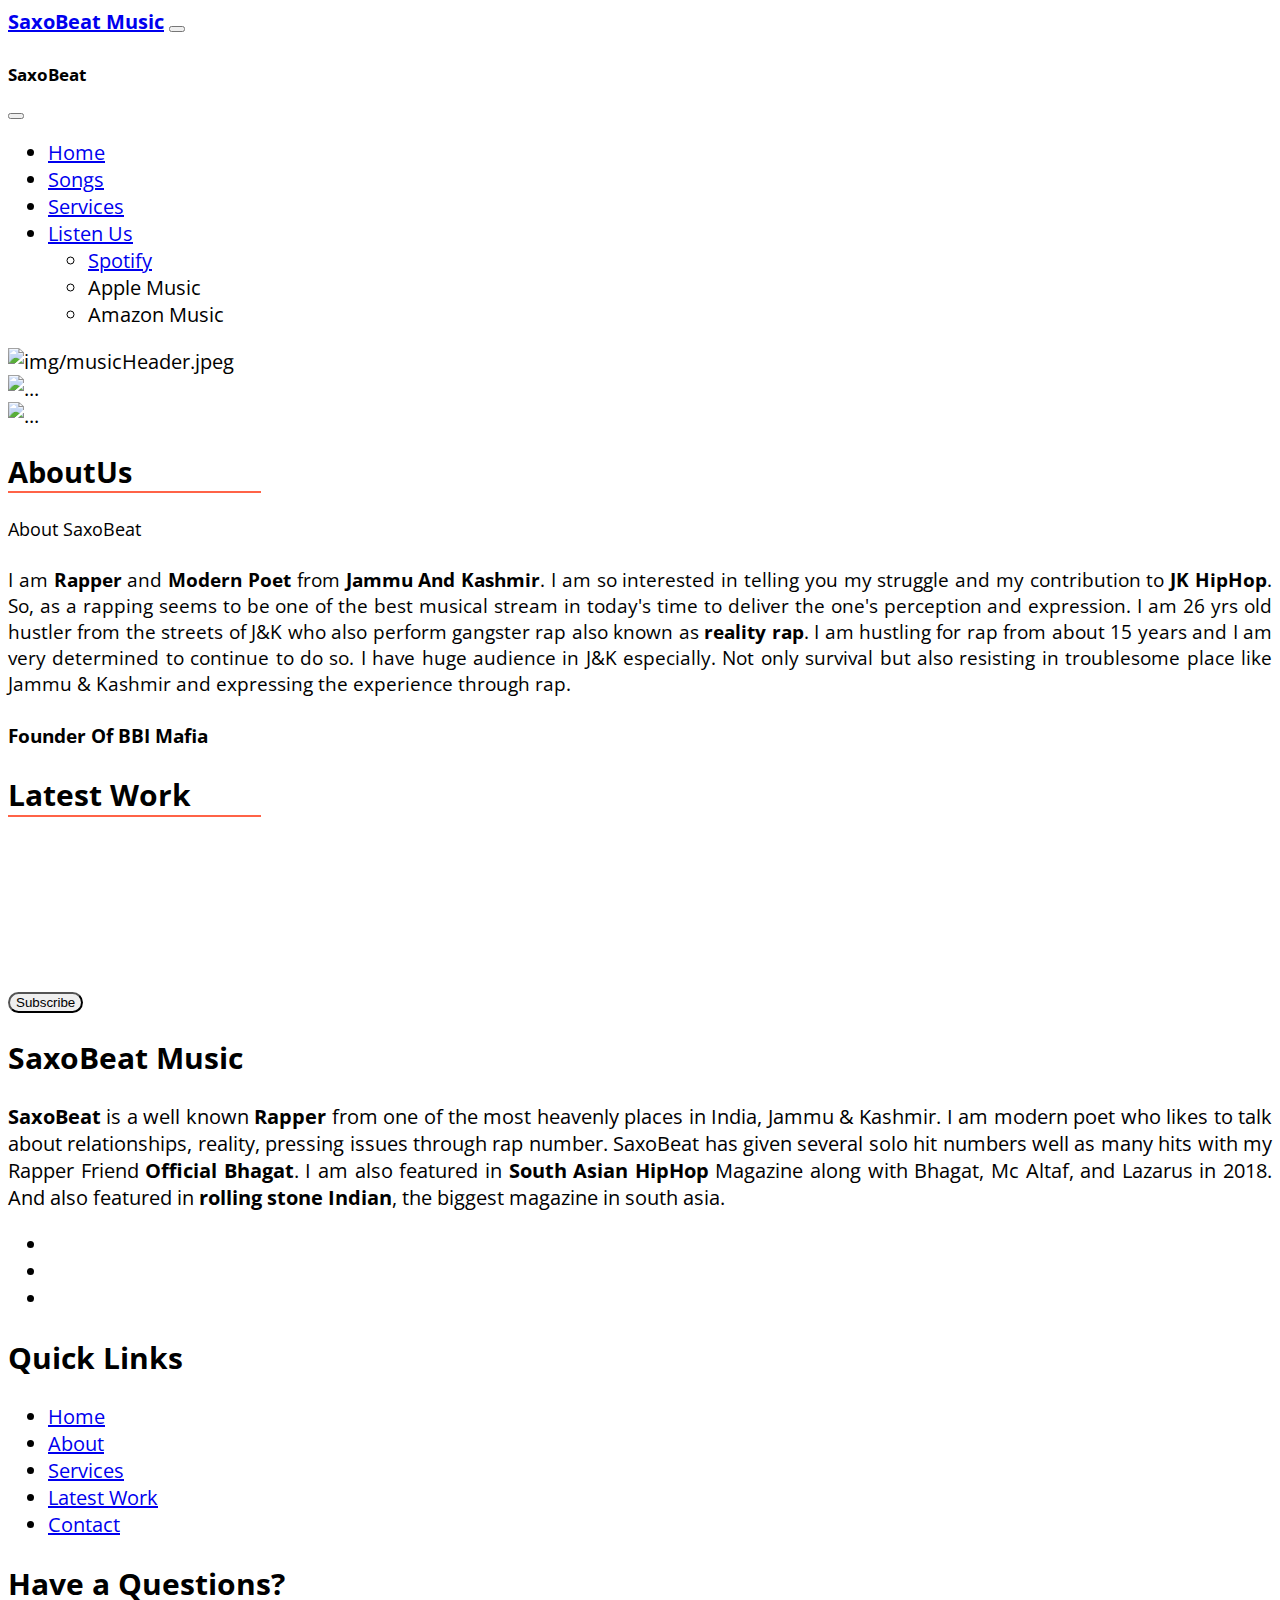
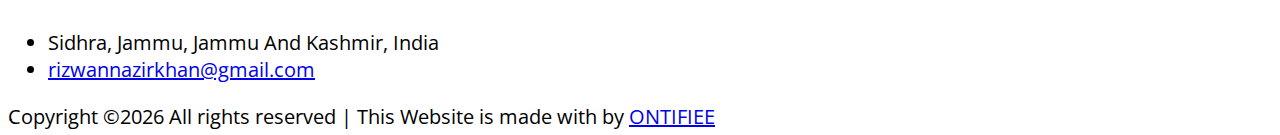
==== index.html @ baacda88 "codr" ====
<!DOCTYPE html5>
<html lang="en">
<head>
  <meta charset="UTF-8">
  <meta http-equiv="X-UA-Compatible" content="IE=Edge">
  
    <meta name="description" content="SaxoBeat website">
    <meta name="keywords" content="Rapper, Jammu Rapper, Music,  Director, beat produce, audio production, lyrics wirting, company, bbi, saxobeat, best rapper, bhagat, bohimia, kdm">
    <meta name="author" content="Hardhik Gupta">
  
  
  <meta name="viewport" content="width=device-width, initial-scale=1">

  <title>SaxoBeat-BBI</title>
  
  <!-- HTML5-->
  

  <!-- Custom Styles -->
      <link href="https://fonts.googleapis.com/css?family=Poppins:300,400,500,600,700,800,900" rel="stylesheet">
	
		<link rel="stylesheet" href="bootstrap-footer-11/css/ionicons.min.css">
		<link rel="stylesheet" href="bootstrap-footer-11/css/style.css">
  <link href="https://cdn.jsdelivr.net/npm/bootstrap@5.1.3/dist/css/bootstrap.min.css" rel="stylesheet" integrity="sha384-1BmE4kWBq78iYhFldvKuhfTAU6auU8tT94WrHftjDbrCEXSU1oBoqyl2QvZ6jIW3" crossorigin="anonymous">
<link rel="preconnect" href="https://fonts.googleapis.com">
<link rel="preconnect" href="https://fonts.gstatic.com" crossorigin>
<link href="https://fonts.googleapis.com/css2?family=Open+Sans:wdth,wght@94.9,357&display=swap" rel="stylesheet">

  <link rel="stylesheet" href="style.css">
</head>

<body>
<nav class="navbar fixed-top navbar-light" style="font-family: -apple-system, BlinkMacSystemFont, 'Segoe UI', Roboto, Oxygen, Ubuntu, Cantarell, 'Open Sans', 'Helvetica Neue', sans-serif">
    <div class="container-fluid">
      <a class="navbar-brand" href="#"><b>SaxoBeat Music</b></a>
      <button class="navbar-toggler" type="button" data-bs-toggle="offcanvas" data-bs-target="#offcanvasNavbar" aria-controls="offcanvasNavbar">
        <span class="navbar-toggler-icon"></span>
      </button>
      <div class="offcanvas offcanvas-end" tabindex="-1" id="offcanvasNavbar" aria-labelledby="offcanvasNavbarLabel">
        <div class="offcanvas-header">
          <h5 class="offcanvas-title" id="offcanvasNavbarLabel">SaxoBeat</h5>
          <button type="button" class="btn-close text-reset" data-bs-dismiss="offcanvas" aria-label="Close"></button>
        </div>
        <div class="offcanvas-body">
          <ul class="navbar-nav justify-content-end flex-grow-1 pe-3">
            <li class="nav-item">
              <a class="nav-link active" aria-current="page" href="#">Home</a>
            </li>
            <li class="nav-item">
              <a class="nav-link" href="https://m.youtube.com/c/SaxobeatBBI/videos" target="_blank">Songs</a>
            </li>
            <li class="nav-item">
              <a class="nav-link" href="service.html">Services</a>
            </li>
            <li class="nav-item dropdown">
              <a class="nav-link dropdown-toggle" href="#" id="offcanvasNavbarDropdown" role="button" data-bs-toggle="dropdown" aria-expanded="false">
                Listen Us
              </a>
              <ul class="dropdown-menu text-left" aria-labelledby="offcanvasNavbarDropdown">
                <li class="ml-3"><a class="dropdown-item " href="https://open.spotify.com/artist/5TXiwuirYsRTkWQV0oVe31?si=eOB0Rk6CQMGgGE0AgEMuUg&utm_source=copy-link" target="_blank">Spotify</a></li>
                <li class="ml-3"><a class="dropdown-item" href="https://music.apple.com/in/artist/saxobeat-bbi/1510904203" target="_blank"></a>Apple Music</li>
              
                <li class="ml-3"><a class="dropdown-item" href="https://music.amazon.com/artists/B087WYHBPH/saxobeat-bbi" target="_blank"></a>Amazon Music</li>
              </ul>
            </li>
          </ul>

        </div>
      </div>
    </div>
  </nav>
  <header>
    
    
    
    <div id="carouselExampleSlidesOnly" class="carousel slide" data-bs-ride="carousel">
      <div class="carousel-inner">
        <div class="carousel-item active">
          <img src="img/musicHeader.jpeg" class="d-block w-100" alt="img/musicHeader.jpeg">
        </div>
        <div class="carousel-item">
          <img src="img/musicHeader1.jpeg" class="d-block w-100" alt="..." >
        </div>
        <div class="carousel-item">
          <img src="img/musicHeader2.jpeg" class="d-block w-100" alt="..." >
        </div>
      </div>
    </div>
    
    
    <div  class="container mt-5 pt-5 pl-3 pr-3" id="aboutUs" style="font-size: 19px">
      <h2 class="heading">AboutUs</h2>
      <span class="text-muted " style="font-size: 18px;">About SaxoBeat</span><br><br>
      I am <b>Rapper</b> and <b>Modern Poet</b> from <b>Jammu And Kashmir</b>. I am so interested in telling you my struggle and my contribution to <b>JK HipHop</b>. So,  as a rapping seems to be one of the best musical stream in today's time to deliver the one's perception  and expression. I am <script type="text/javascript" charset="utf-8">
        document.write(new Date().getFullYear()-2000)
      </script> yrs old hustler from the streets of J&K who also perform gangster rap also known as <b>reality rap</b>. I am hustling for rap from about <script type="text/javascript" charset="utf-8">
        document.write(new Date().getFullYear()-2011)
      </script> years and I am very determined to continue to do so.  I have huge audience in J&K especially. Not only survival but also resisting in troublesome place like Jammu & Kashmir and expressing the experience through rap. 
<br><br><b>Founder Of BBI Mafia</b>
    </div>
    
    <div class="container mt-4 pt-5 pl-3 pr-3" id="latestWork">
      
      <h2 class="mb-4 heading">Latest Work</h2>

<iframe id="latestVideoEmbed" vnum='1' cid="UCgUmIK6sSgyuKp8fHrLFGMQ" width="100%" height="" frameborder="0" allow="accelerometer; autoplay; clipboard-write; encrypted-media; gyroscope; picture-in-picture" allowfullscreen style="border-radius:  5px"></iframe>





    </div>
    
    
    
  </header>
  
  
  
  
  

  
  		<footer class="footer-01 mt-5 siteFooter " id="footer">
			<div class="container">
			  <a href="https://youtube.com/c/SaxobeatBBI" target="_blank">
			  <button class="btn btn-danger btn-block btn-lg mb-5" style="border-radius: 50px" type="button">Subscribe</button></a>
				<div class="row">
					<div class="col-md-6 col-lg-3 mb-4 mb-md-0">
						<h2 class="footer-heading">SaxoBeat Music</h2>
						<p><b>SaxoBeat</b> is a well known <b>Rapper</b> from one of the most heavenly places in India, Jammu & Kashmir. I am modern poet who likes to talk about relationships, reality, pressing issues through rap number. SaxoBeat has given several solo hit numbers well as many hits with my Rapper Friend <b>Official Bhagat</b>. I am also featured in <b>South Asian HipHop</b> Magazine along with Bhagat, Mc Altaf, and Lazarus in 2018. And also featured in <b>rolling stone Indian</b>, the biggest magazine in south asia.</p>
						<ul class="ftco-footer-social p-0">
              <li class="ftco-animate"><a href="https://twitter.com/saxobeat_bbi?t=h6hqri4G_x53JL5yyvgw-w&s=09" data-toggle="tooltip" data-placement="top" title="Twitter" target="_blank"><span class="ion-logo-twitter"></span></a></li>
              <li class="ftco-animate"><a href="https://m.facebook.com/rapper.saxobeat/?ref=page_internal&mt_nav=0" data-toggle="tooltip" data-placement="top" title="Facebook" target="_blank"><span class="ion-logo-facebook"></span></a></li>
              <li class="ftco-animate"><a href="https://instagram.com/saxobeat.music" data-toggle="tooltip" data-placement="top" title="Instagram" target="_blank"><span class="ion-logo-instagram"></span></a></li>
            </ul>
					</div>

          
					<div class="col-md-6 col-lg-3 pl-lg-5 mb-4 mb-md-0">
						<h2 class="footer-heading">Quick Links</h2>
						<ul class="list-unstyled">
              <li><a href="#" class="py-2 d-block">Home</a></li>
              <li><a href="#aboutUs" class="py-2 d-block">About</a></li>
              <li><a href="service.html" class="py-2 d-block">Services</a></li>
              <li><a href="#latestWork" class="py-2 d-block">Latest Work</a></li>
              <li><a href="#contact" class="py-2 d-block">Contact</a></li>
            </ul>
					</div>
					<div class="col-md-6 col-lg-3 mb-4 mb-md-0" id="contact">
						<h2 class="footer-heading">Have a Questions?</h2>
						<div class="block-23 mb-3">
              <ul>
                <li><span class="icon ion-ios-pin"></span><span class="text">Sidhra, Jammu, Jammu And Kashmir, India</span></li>

<!-- Modal -->

                <li><a href="mailto:rizwannazirkhan@gmail.com"><span class="icon ion-ios-send"></span><span class="text">rizwannazirkhan@gmail.com</span></a></li>
              </ul>
            </div>
					</div>
				</div>
				<div class="row mt-5">
          <div class="col-md-12 text-center">

            <p class="copyright"><!-- Link back to Colorlib can't be removed. Template is licensed under CC BY 3.0. -->
  Copyright &copy;<script>document.write(new Date().getFullYear());</script> All rights reserved | This Website is made with <i class="ion-ios-heart" aria-hidden="true"></i> by <a href="https://ontifiee.revokane.com" target="_blank">ONTIFIEE</a>
  <!-- Link back to Colorlib can't be removed. Template is licensed under CC BY 3.0. --></p>
          </div>
        </div>
			</div>
		</footer>
		
		 <script src="https://code.jquery.com/jquery-3.1.1.slim.min.js"></script>
   
		<script src="https://ajax.googleapis.com/ajax/libs/jquery/2.1.1/jquery.min.js"></script>
		

    <script src="bootstrap-footer-11/js/jquery.min.js"></script>
    <script src="bootstrap-footer-11/js/popper.js"></script>
    <script src="bootstrap-footer-11/js/bootstrap.min.js"></script>
    <script src="bootstrap-footer-11/js/main.js"></script>.
  
  <!-- Project -->
<script src="https://cdn.jsdelivr.net/npm/bootstrap@5.1.3/dist/js/bootstrap.bundle.min.js" integrity="sha384-ka7Sk0Gln4gmtz2MlQnikT1wXgYsOg+OMhuP+IlRH9sENBO0LRn5q+8nbTov4+1p" crossorigin="anonymous"></script>


  <script src="main.js"></script>
</body>
</html>
---- style.css ----
/*css*/
body {
    font-size: 15pt;
    font-family: 'Open Sans';   
    text-align: justify
}
.header {
  height: 300px;
  padding-top: 18%;
  text-align: center
}
.image {
  width: 100%;
}
.heading{
  border-bottom: 2px solid tomato;
  width: 20%
}
footer{
  margin-bottom: -50px;
  font-family: -apple-system, BlinkMacSystemFont, 'Segoe UI', Roboto, Oxygen, Ubuntu, Cantarell, 'Open Sans', 'Helvetica Neue', sans-serif
}
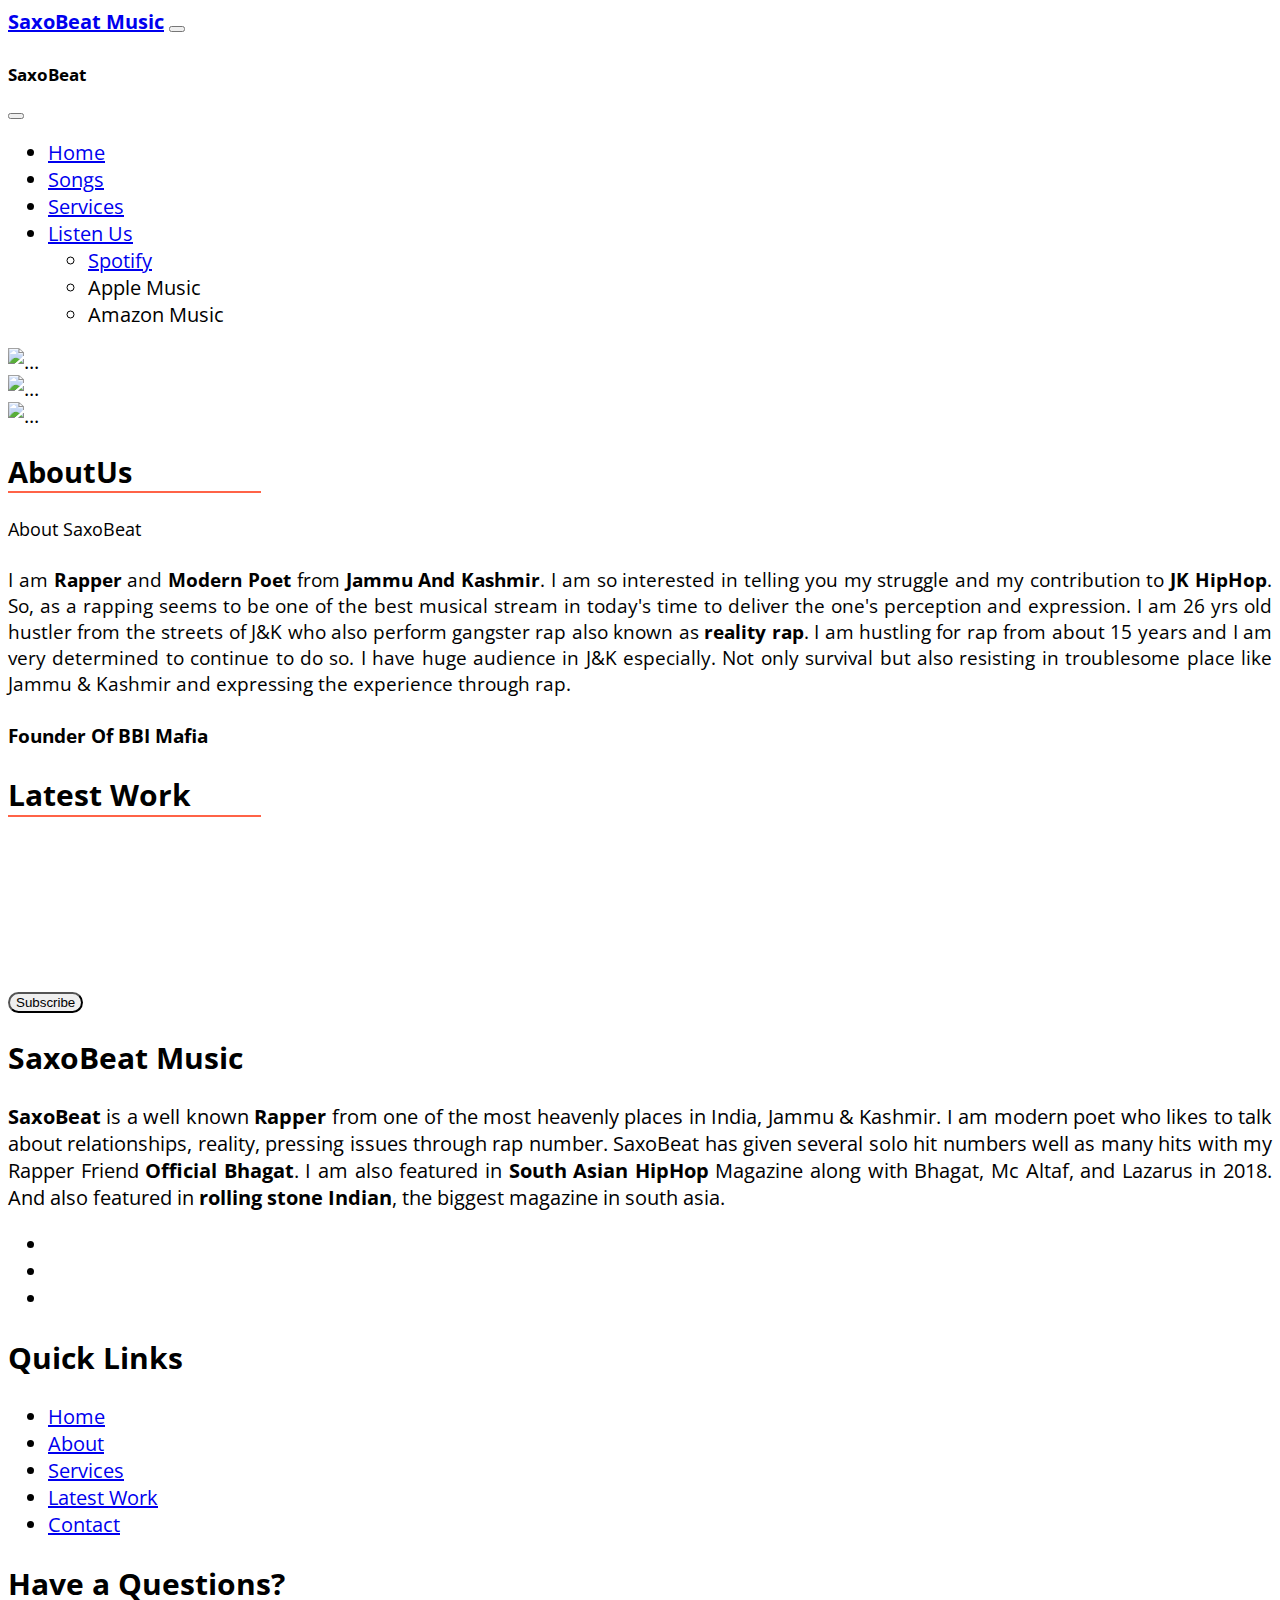
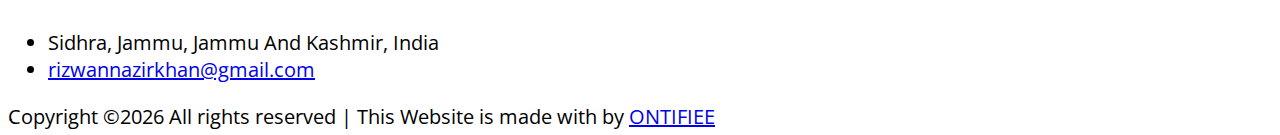
==== commit b537e53d: "image error resolved" ====
--- a/index.html
+++ b/index.html
@@ -76,7 +76,7 @@
     <div id="carouselExampleSlidesOnly" class="carousel slide" data-bs-ride="carousel">
       <div class="carousel-inner">
         <div class="carousel-item active">
-          <img src="img/musicHeader.jpeg" class="d-block w-100" alt="img/musicHeader.jpeg">
+          <img src="img/musicHeader.png" class="d-block w-100" alt="...">
         </div>
         <div class="carousel-item">
           <img src="img/musicHeader1.jpeg" class="d-block w-100" alt="..." >
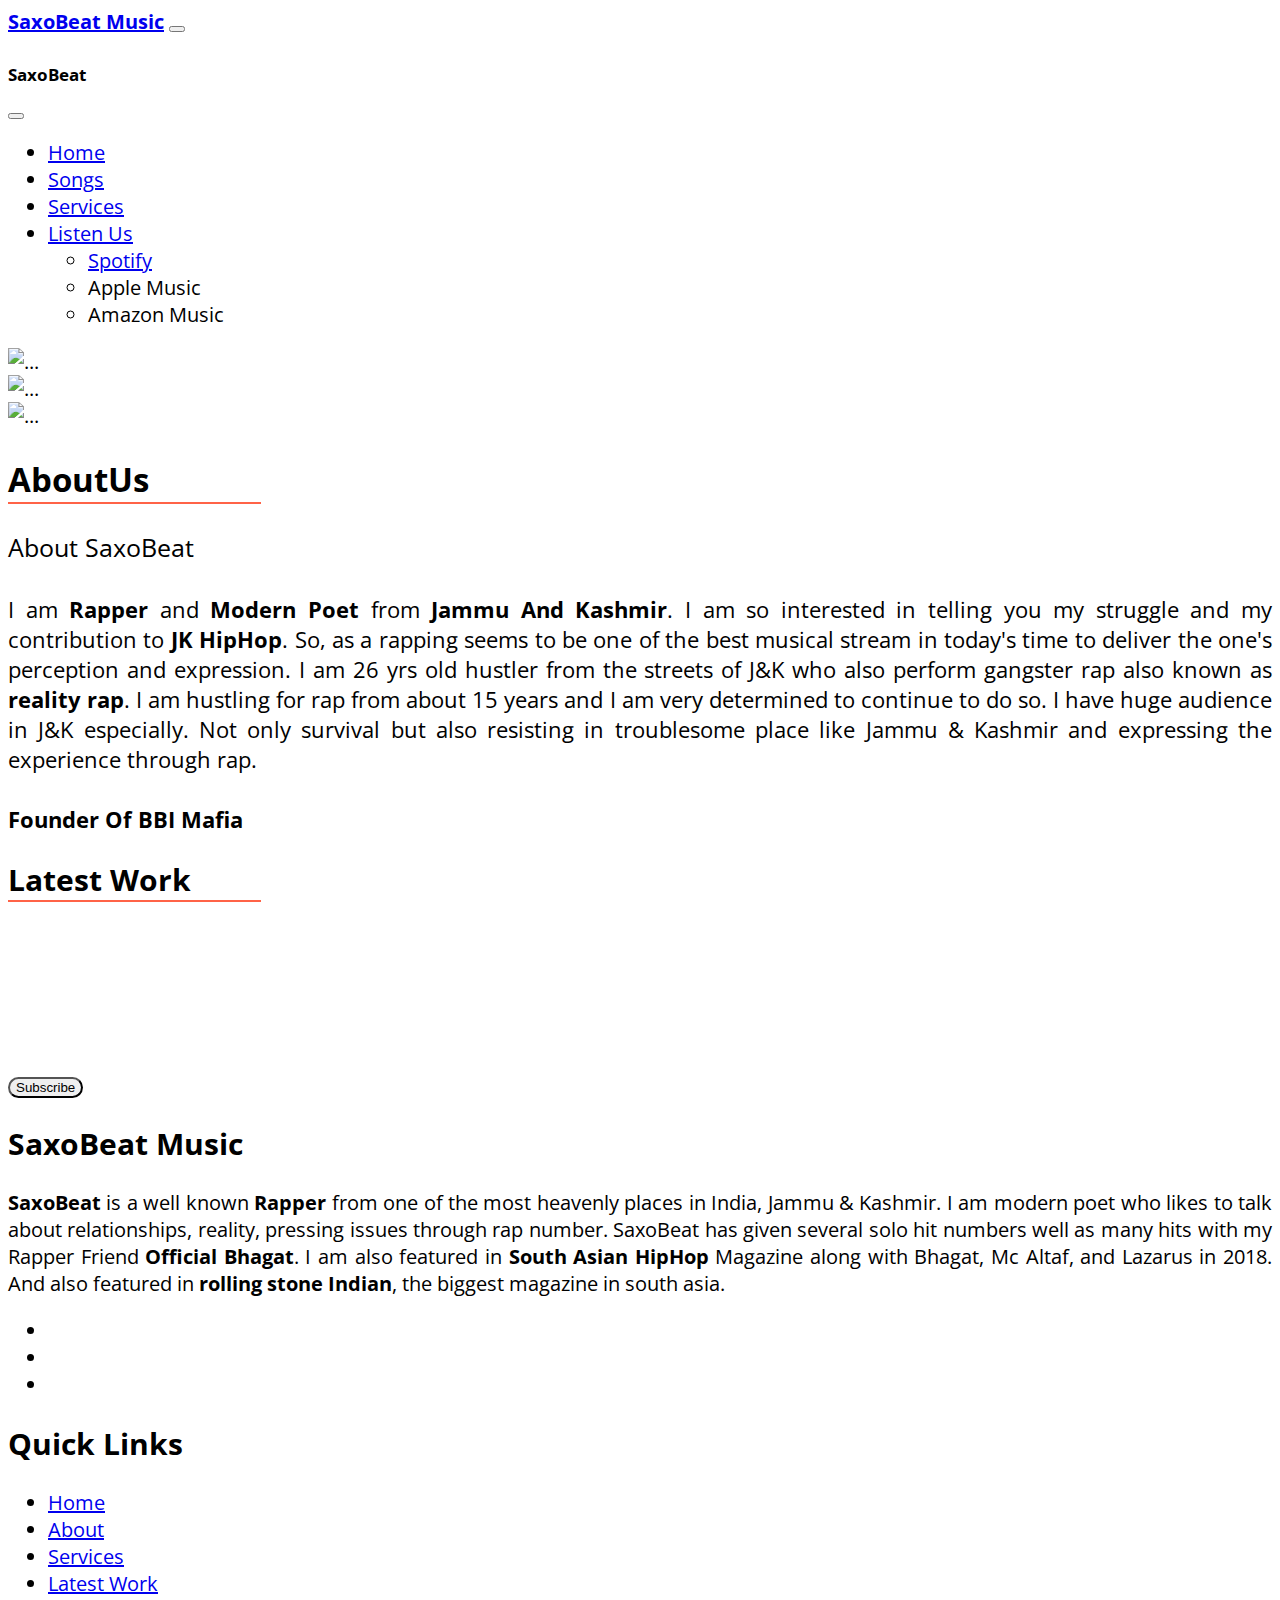
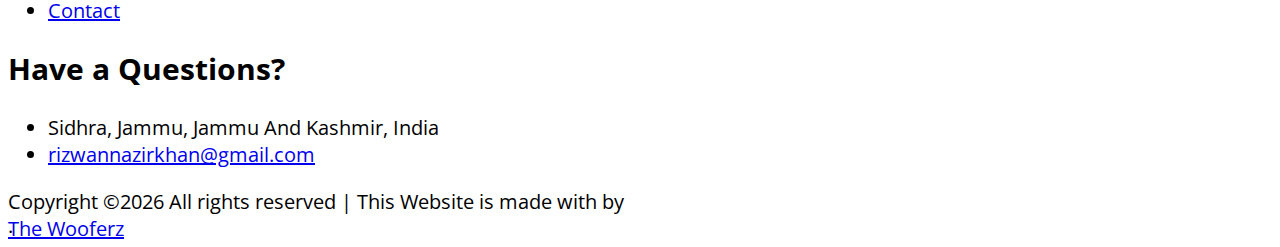
==== commit 1181f197: "" ====
--- a/index.html
+++ b/index.html
@@ -88,9 +88,9 @@
     </div>
     
     
-    <div  class="container mt-5 pt-5 pl-3 pr-3" id="aboutUs" style="font-size: 19px">
+    <div  class="container mt-5 pt-5 pl-3 pr-3" id="aboutUs" style="font-size: 1.1em">
       <h2 class="heading">AboutUs</h2>
-      <span class="text-muted " style="font-size: 18px;">About SaxoBeat</span><br><br>
+      <span class="text-muted " style="font-size:1.125em;">About SaxoBeat</span><br><br>
       I am <b>Rapper</b> and <b>Modern Poet</b> from <b>Jammu And Kashmir</b>. I am so interested in telling you my struggle and my contribution to <b>JK HipHop</b>. So,  as a rapping seems to be one of the best musical stream in today's time to deliver the one's perception  and expression. I am <script type="text/javascript" charset="utf-8">
         document.write(new Date().getFullYear()-2000)
       </script> yrs old hustler from the streets of J&K who also perform gangster rap also known as <b>reality rap</b>. I am hustling for rap from about <script type="text/javascript" charset="utf-8">
@@ -103,7 +103,7 @@
       
       <h2 class="mb-4 heading">Latest Work</h2>
 
-<iframe id="latestVideoEmbed" vnum='1' cid="UCgUmIK6sSgyuKp8fHrLFGMQ" width="100%" height="" frameborder="0" allow="accelerometer; autoplay; clipboard-write; encrypted-media; gyroscope; picture-in-picture" allowfullscreen style="border-radius:  5px"></iframe>
+<iframe id="latestVideoEmbed" vnum='1' cid="UCgUmIK6sSgyuKp8fHrLFGMQ" width="100%" height="" frameborder="0" allow="accelerometer; autoplay; clipboard-write; encrypted-media; gyroscope; picture-in-picture" allowfullscreen style="border-radius:  0.313em"></iframe>
 
 
 
@@ -124,7 +124,7 @@
   		<footer class="footer-01 mt-5 siteFooter " id="footer">
 			<div class="container">
 			  <a href="https://youtube.com/c/SaxobeatBBI" target="_blank">
-			  <button class="btn btn-danger btn-block btn-lg mb-5" style="border-radius: 50px" type="button">Subscribe</button></a>
+			  <button class="btn btn-danger btn-block btn-lg mb-5" style="border-radius: 3.125em" type="button">Subscribe</button></a>
 				<div class="row">
 					<div class="col-md-6 col-lg-3 mb-4 mb-md-0">
 						<h2 class="footer-heading">SaxoBeat Music</h2>
@@ -164,7 +164,7 @@
           <div class="col-md-12 text-center">
 
             <p class="copyright"><!-- Link back to Colorlib can't be removed. Template is licensed under CC BY 3.0. -->
-  Copyright &copy;<script>document.write(new Date().getFullYear());</script> All rights reserved | This Website is made with <i class="ion-ios-heart" aria-hidden="true"></i> by <a href="https://ontifiee.revokane.com" target="_blank">ONTIFIEE</a>
+  Copyright &copy;<script>document.write(new Date().getFullYear());</script> All rights reserved | This Website is made with <i class="ion-ios-heart" aria-hidden="true"></i> by <br><a href="https://www.thewooferz.ml" target="_blank">The Wooferz</a>
   <!-- Link back to Colorlib can't be removed. Template is licensed under CC BY 3.0. --></p>
           </div>
         </div>
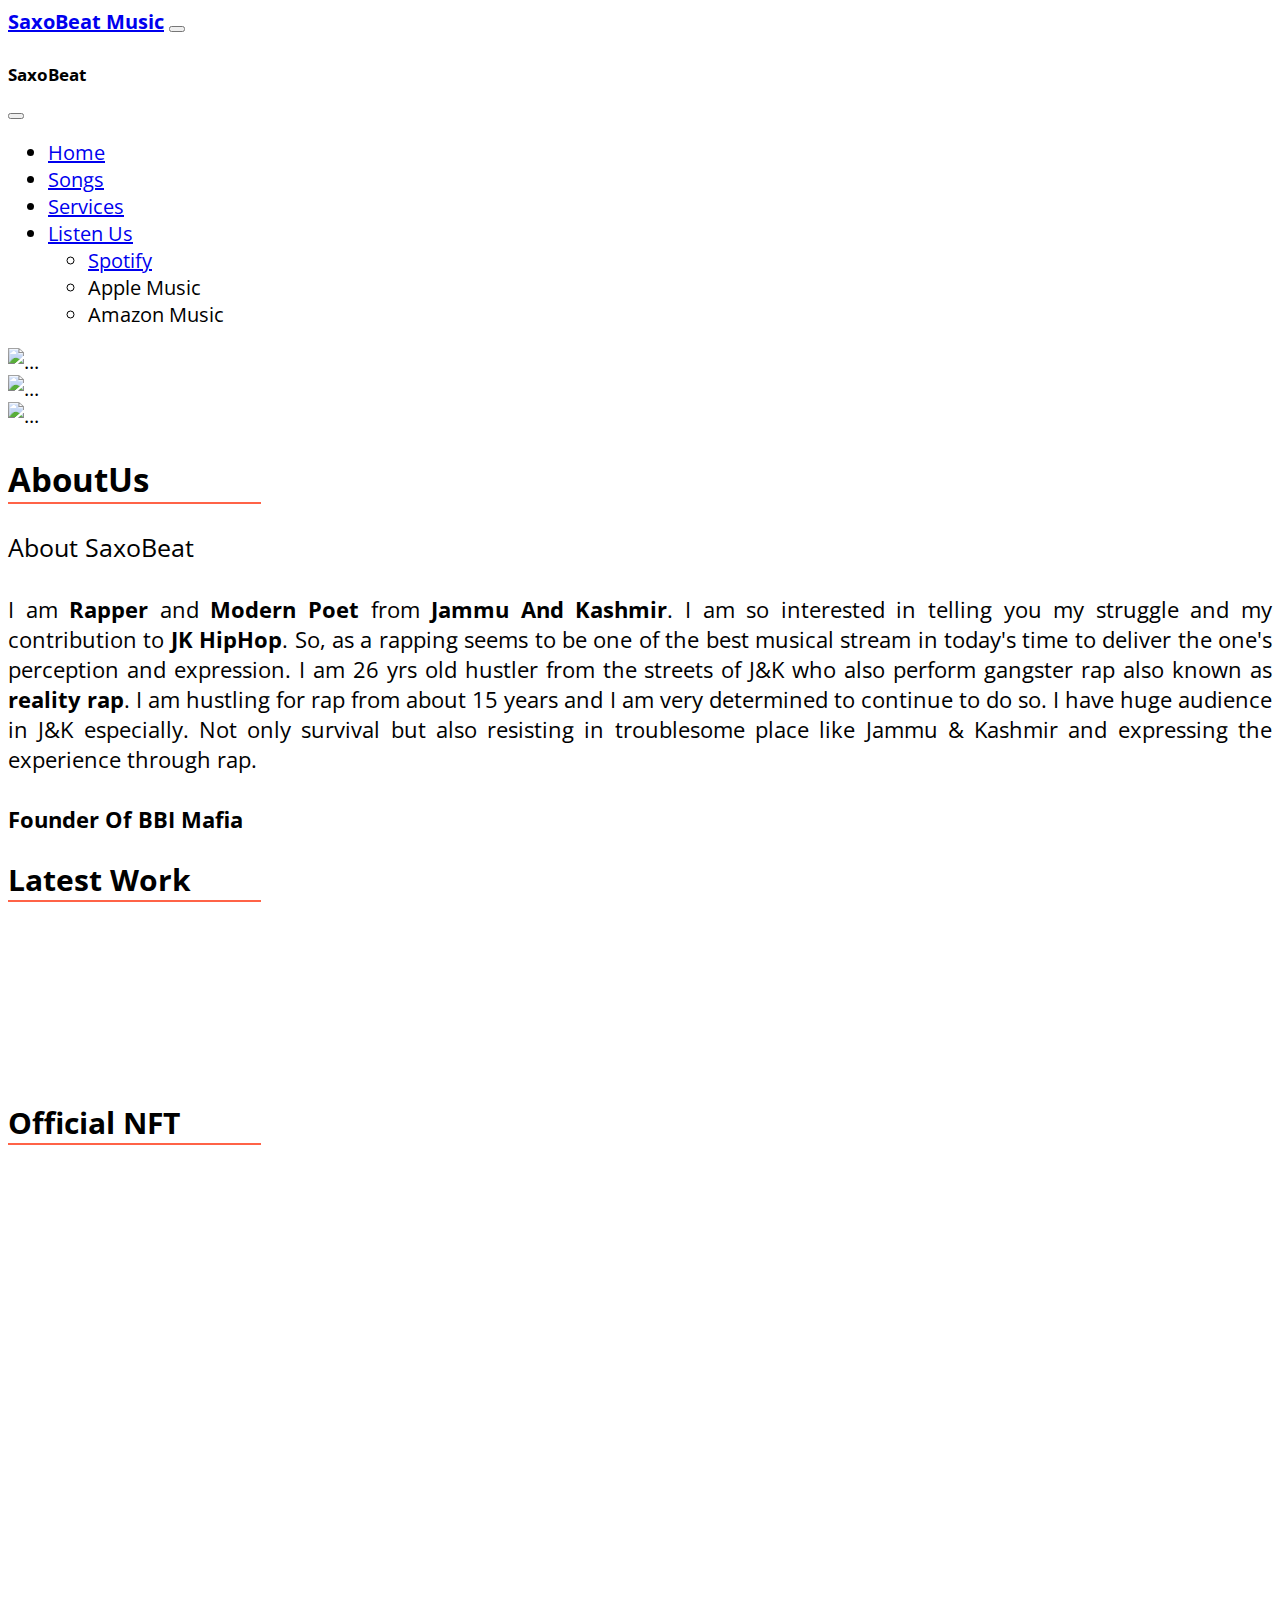
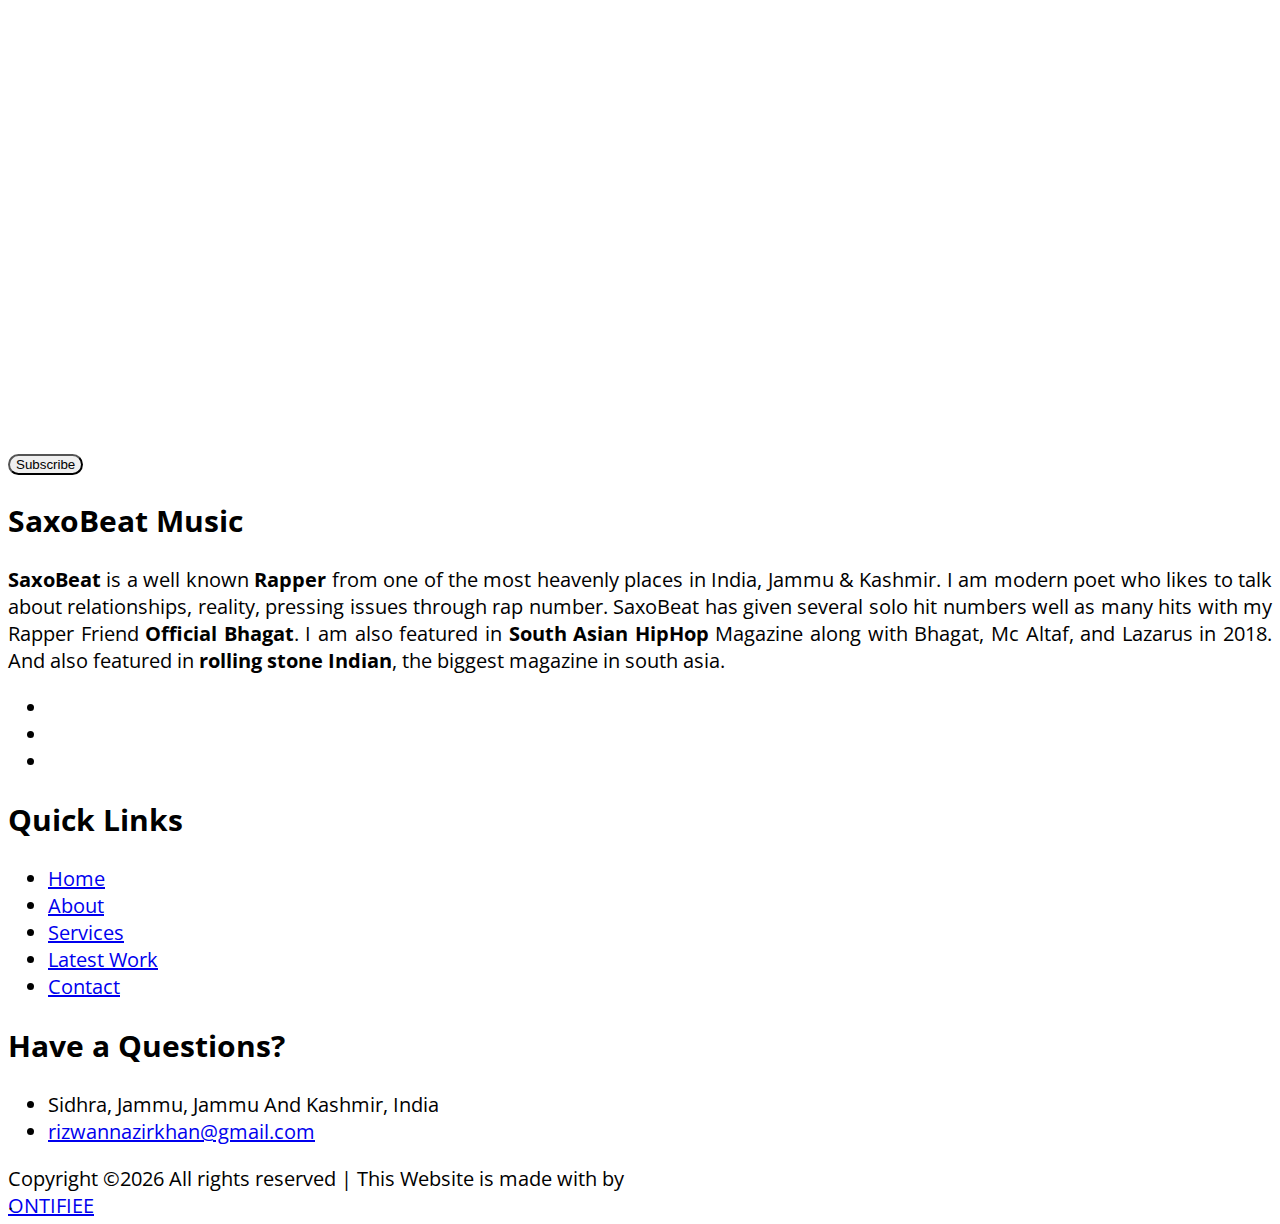
==== commit dbf77460: "" ====
--- a/index.html
+++ b/index.html
@@ -27,6 +27,8 @@
 <link href="https://fonts.googleapis.com/css2?family=Open+Sans:wdth,wght@94.9,357&display=swap" rel="stylesheet">
 
   <link rel="stylesheet" href="style.css">
+  <script src="https://unpkg.com/embeddable-nfts/dist/nft-card.min.js"></script>
+
 </head>
 
 <body>
@@ -111,6 +113,20 @@
 
     </div>
     
+    
+    <div class="container">
+      
+
+<div class="container mt-4">
+  <h2 class="heading">Official NFT</h2>
+<iframe src='https://opensea.io/collection/saxobeat-bbi?embed=true'
+        width='100%'
+        height='100%'
+        frameborder='0'
+        allowfullscreen ></iframe>
+</div>
+
+    </div>
     
     
   </header>
@@ -164,7 +180,7 @@
           <div class="col-md-12 text-center">
 
             <p class="copyright"><!-- Link back to Colorlib can't be removed. Template is licensed under CC BY 3.0. -->
-  Copyright &copy;<script>document.write(new Date().getFullYear());</script> All rights reserved | This Website is made with <i class="ion-ios-heart" aria-hidden="true"></i> by <br><a href="https://www.thewooferz.ml" target="_blank">The Wooferz</a>
+  Copyright &copy;<script>document.write(new Date().getFullYear());</script> All rights reserved | This Website is made with <i class="ion-ios-heart" aria-hidden="true"></i> by <br><a href="https://ontifiee.github.io" target="_blank">ONTIFIEE</a>
   <!-- Link back to Colorlib can't be removed. Template is licensed under CC BY 3.0. --></p>
           </div>
         </div>
@@ -181,6 +197,9 @@
     <script src="bootstrap-footer-11/js/bootstrap.min.js"></script>
     <script src="bootstrap-footer-11/js/main.js"></script>.
   
+  
+
+  
   <!-- Project -->
 <script src="https://cdn.jsdelivr.net/npm/bootstrap@5.1.3/dist/js/bootstrap.bundle.min.js" integrity="sha384-ka7Sk0Gln4gmtz2MlQnikT1wXgYsOg+OMhuP+IlRH9sENBO0LRn5q+8nbTov4+1p" crossorigin="anonymous"></script>
 
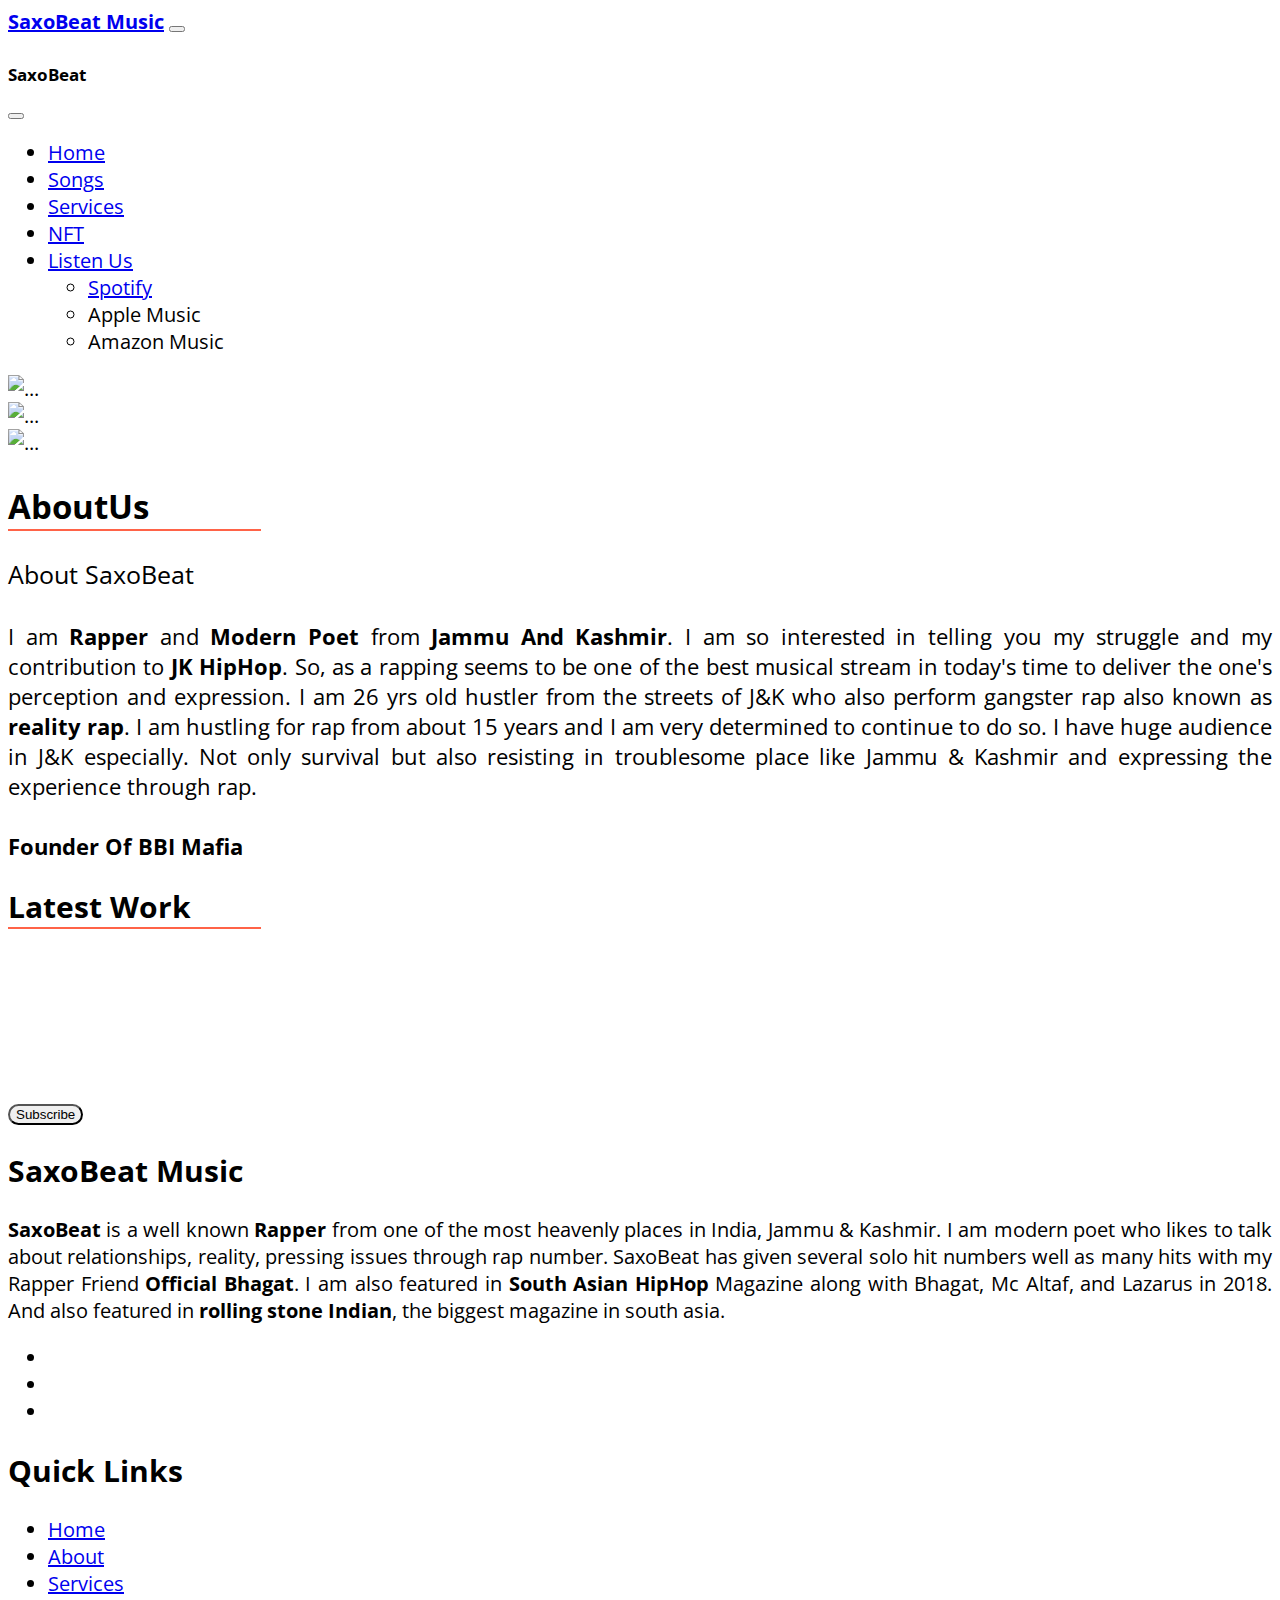
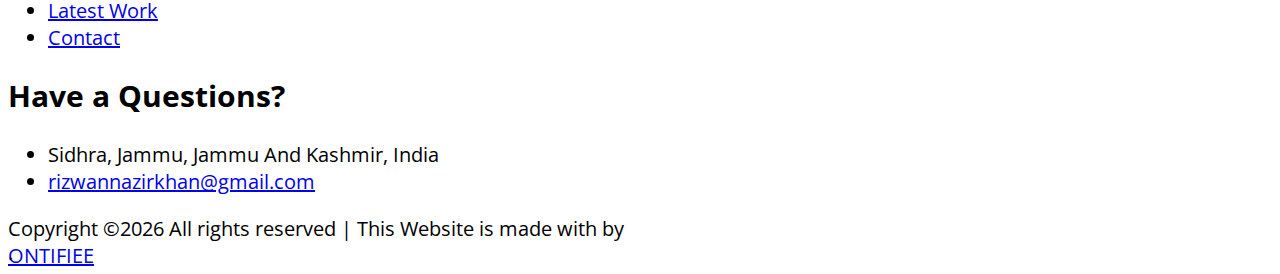
==== commit 0a332ab4: "nft" ====
--- a/index.html
+++ b/index.html
@@ -53,6 +53,9 @@
             </li>
             <li class="nav-item">
               <a class="nav-link" href="service.html">Services</a>
+            </li>
+            <li class="nav-item">
+              <a class="nav-link" href="nft.html">NFT</a>
             </li>
             <li class="nav-item dropdown">
               <a class="nav-link dropdown-toggle" href="#" id="offcanvasNavbarDropdown" role="button" data-bs-toggle="dropdown" aria-expanded="false">
@@ -114,21 +117,7 @@
     </div>
     
     
-    <div class="container">
-      
 
-<div class="container mt-4">
-  <h2 class="heading">Official NFT</h2>
-<iframe src='https://opensea.io/collection/saxobeat-bbi?embed=true'
-        width='100%'
-        height='100%'
-        frameborder='0'
-        allowfullscreen ></iframe>
-</div>
-
-    </div>
-    
-    
   </header>
   
   
